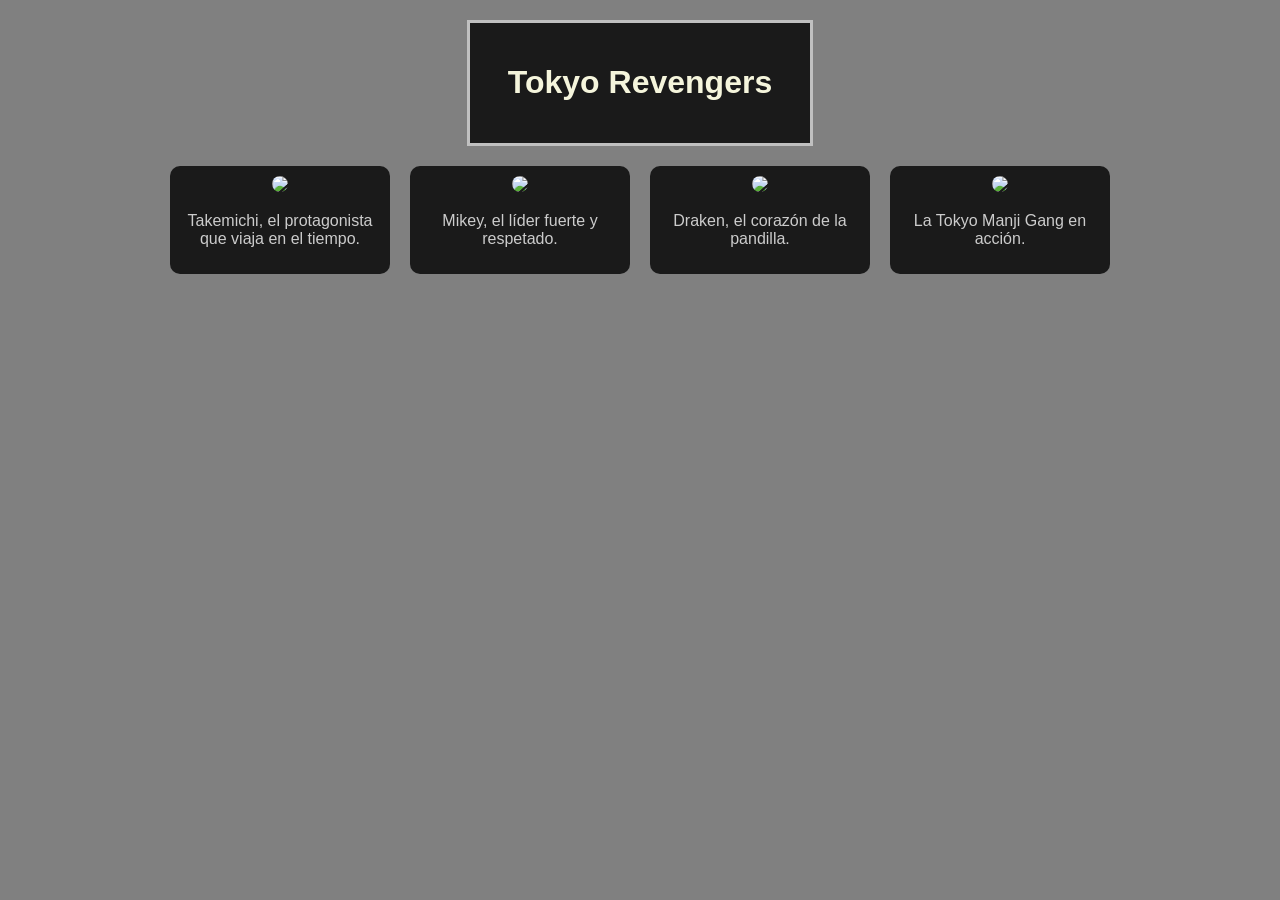
==== mascotas.html @ 8c053570 "Add files via upload" ====
<!DOCTYPE html>
<html lang="en">
<head>
    <meta charset="UTF-8">
    <meta name="viewport" content="width=device-width, initial-scale=1.0">
    <title>Document</title>
</head>

<body>
    <!DOCTYPE html>
<html lang="es">
<head>
    <meta charset="UTF-8">
    <title>tokyo manji</title>

    <style>
        body {
            background-color:gray; /* fondo negro */
            color: white;
            font-family: Arial;
            text-align: center;
        }

        .titulo {
            border: 3px solid silver;
            padding: 20px;
            width: 300px;
            margin: 20px auto;
            background-color: #1a1a1a;
            color: beige;
        }

        .galeria {
            display: flex;
            justify-content: center;
            gap: 20px;
            flex-wrap: wrap;
        }

        .item {
            width: 200px;
            background-color: #1a1a1a;
            padding: 10px;
            border-radius: 10px;
        }

        img {
            width: 100%;
            border-radius: 10px;
        }

        p {
            color: #cccccc;
        }
    </style>
</head>
<body>

    <div class="titulo">
        <h1>Tokyo Revengers</h1>
    </div>

    <div class="galeria">

        <div class="item">
            <img src="https://i.pinimg.com/736x/63/cd/eb/63cdeb1f9952c9dc29262230f0e230fd.jpg">
            <p>Takemichi, el protagonista que viaja en el tiempo.</p>
        </div>

        <div class="item">
            <img src="https://i.pinimg.com/736x/32/8b/e4/328be484527eb502a2caace322136533.jpg">
            <p>Mikey, el líder fuerte y respetado.</p>
        </div>

        <div class="item">
            <img src="https://i.pinimg.com/736x/57/45/50/57455053e91dc50ec79a0a0225493bf4.jpg">
            <p>Draken, el corazón de la pandilla.</p>
        </div>

        <div class="item">
            <img src="https://i.pinimg.com/736x/7b/55/b2/7b55b2c413c3ead1bb7dc591623792a5.jpg">
            <p>La Tokyo Manji Gang en acción.</p>
        </div>

    </div>

</body>
</html>
    <h1><em></em> </h1>
</body>
</html>
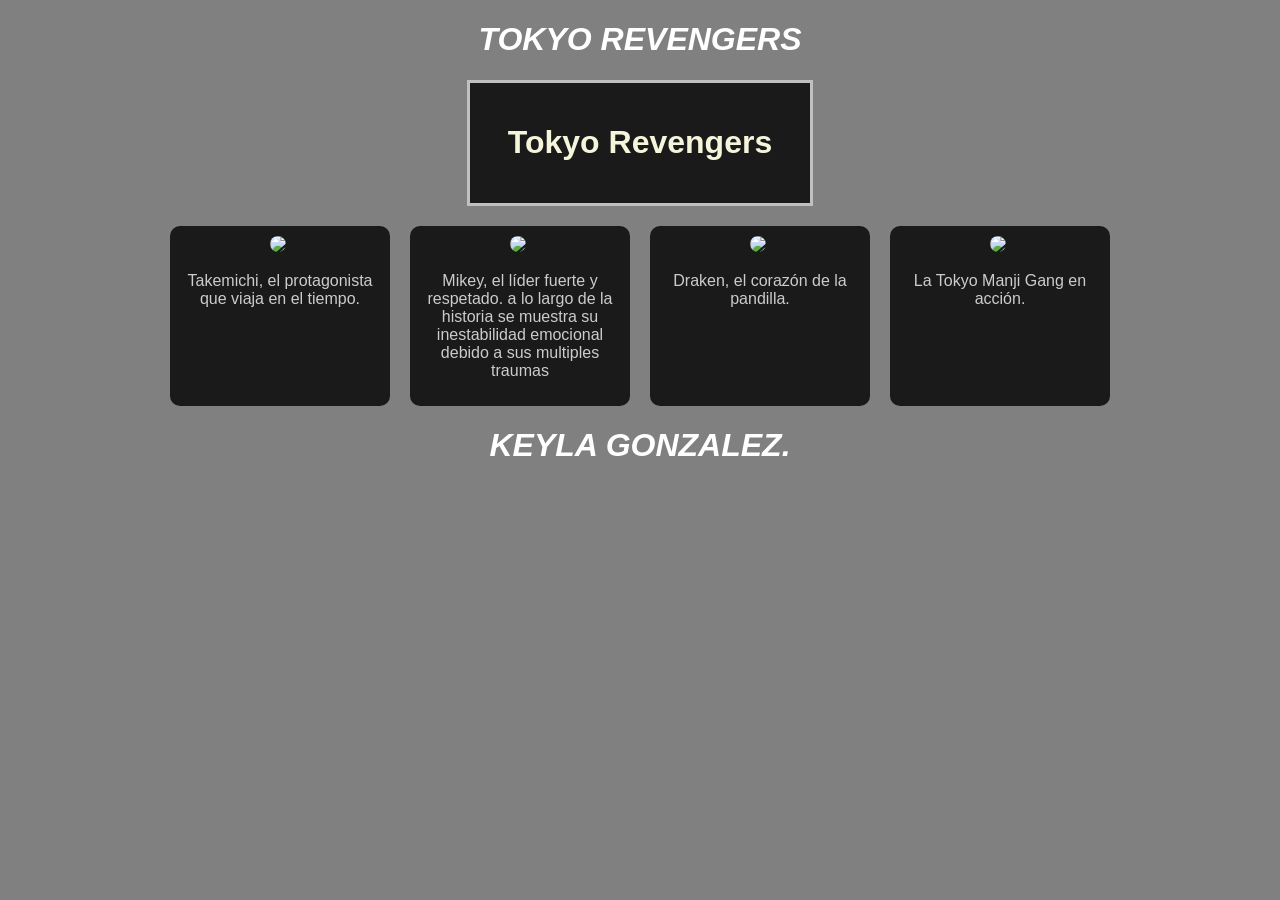
==== commit f6917fcc: "Add files via upload" ====
--- a/mascotas.html
+++ b/mascotas.html
@@ -4,56 +4,19 @@
     <meta charset="UTF-8">
     <meta name="viewport" content="width=device-width, initial-scale=1.0">
     <title>Document</title>
+    <link rel="stylesheet" href="tokyo.css">
 </head>
 
 <body>
     <!DOCTYPE html>
 <html lang="es">
 <head>
+    
+    <h1><em>TOKYO REVENGERS</em></h1>
     <meta charset="UTF-8">
     <title>tokyo manji</title>
-
-    <style>
-        body {
-            background-color:gray; /* fondo negro */
-            color: white;
-            font-family: Arial;
-            text-align: center;
-        }
-
-        .titulo {
-            border: 3px solid silver;
-            padding: 20px;
-            width: 300px;
-            margin: 20px auto;
-            background-color: #1a1a1a;
-            color: beige;
-        }
-
-        .galeria {
-            display: flex;
-            justify-content: center;
-            gap: 20px;
-            flex-wrap: wrap;
-        }
-
-        .item {
-            width: 200px;
-            background-color: #1a1a1a;
-            padding: 10px;
-            border-radius: 10px;
-        }
-
-        img {
-            width: 100%;
-            border-radius: 10px;
-        }
-
-        p {
-            color: #cccccc;
-        }
-    </style>
 </head>
+<h1></h1>
 <body>
 
     <div class="titulo">
@@ -63,22 +26,28 @@
     <div class="galeria">
 
         <div class="item">
-            <img src="https://i.pinimg.com/736x/63/cd/eb/63cdeb1f9952c9dc29262230f0e230fd.jpg">
+            <img src="https://s3.pictorem.com/images/collection/C/CT6MGA1OBR/900_Tokyo-Revengers_tky53.jpg">
+            <img src="https://media.tenor.com/lMyMGiMR9S4AAAAM/tokyo-revengers-manga.gif" alt="">
             <p>Takemichi, el protagonista que viaja en el tiempo.</p>
         </div>
 
         <div class="item">
-            <img src="https://i.pinimg.com/736x/32/8b/e4/328be484527eb502a2caace322136533.jpg">
-            <p>Mikey, el líder fuerte y respetado.</p>
+            <img src="https://gifdb.com/images/high/mikey-tokyo-revengers-close-up-jfly4g9tbrlqv0ih.gif">
+            <img src="https://images-wixmp-ed30a86b8c4ca887773594c2.wixmp.com/f/7b3d2bf0-fd97-475d-af84-c089b252445e/denrm6g-db56706e-ebd8-4cb2-b888-b37de912dba1.gif?token=eyJ0eXAiOiJKV1QiLCJhbGciOiJIUzI1NiJ9.[base64].PaRdWj-cdW1pgoaNDUL0QEeXubjqKv73pjZUh5Mn-08" alt="">
+            <p>Mikey, el líder fuerte y respetado.
+                a lo largo de la historia se muestra su inestabilidad emocional debido a sus multiples traumas
+            </p>
         </div>
 
         <div class="item">
-            <img src="https://i.pinimg.com/736x/57/45/50/57455053e91dc50ec79a0a0225493bf4.jpg">
+            <img src="https://img.wattpad.com/cover/278500884-256-k365036.jpg">
+            <img src="https://i.makeagif.com/media/9-08-2021/U7wRcG.gif" alt="">
             <p>Draken, el corazón de la pandilla.</p>
         </div>
 
         <div class="item">
-            <img src="https://i.pinimg.com/736x/7b/55/b2/7b55b2c413c3ead1bb7dc591623792a5.jpg">
+            <img src="https://i.makeagif.com/media/8-10-2021/YaXCA6.gif">
+            <img src="https://static.posters.cz/image/1300/207481.jpg" alt="">
             <p>La Tokyo Manji Gang en acción.</p>
         </div>
 
@@ -86,6 +55,6 @@
 
 </body>
 </html>
-    <h1><em></em> </h1>
+    <h1><em>KEYLA GONZALEZ.</em> </h1>
 </body>
 </html>
--- a/tokyo.css
+++ b/tokyo.css
@@ -0,0 +1,39 @@
+body {
+            background-image: url(https://images.unsplash.com/photo-1569241095162-e3b9a583b9d3?fm=jpg&q=60&w=3000&auto=format&fit=crop&ixlib=rb-4.1.0&ixid=M3wxMjA3fDB8MHxzZWFyY2h8Mnx8bnViZXMlMjBncmlzZXN8ZW58MHx8MHx8fDA%3D);
+            background-color:gray; /* fondo negro */
+            color: white;
+            font-family: Arial;
+            text-align: center;
+        }
+
+        .titulo {
+            border: 3px solid silver;
+            padding: 20px;
+            width: 300px;
+            margin: 20px auto;
+            background-color: #1a1a1a;
+            color: beige;
+        }
+
+        .galeria {
+            display: inline-flex;
+            justify-content: center;
+            gap: 20px;
+            flex-wrap: wrap;
+        }
+
+        .item {
+            width: 200px;
+            background-color: #1a1a1a;
+            padding: 10px;
+            border-radius: 10px;
+        }
+
+        img {
+            width: 100%;
+            border-radius: 10px;
+        }
+
+        p {
+            color: #cccccc;
+        }
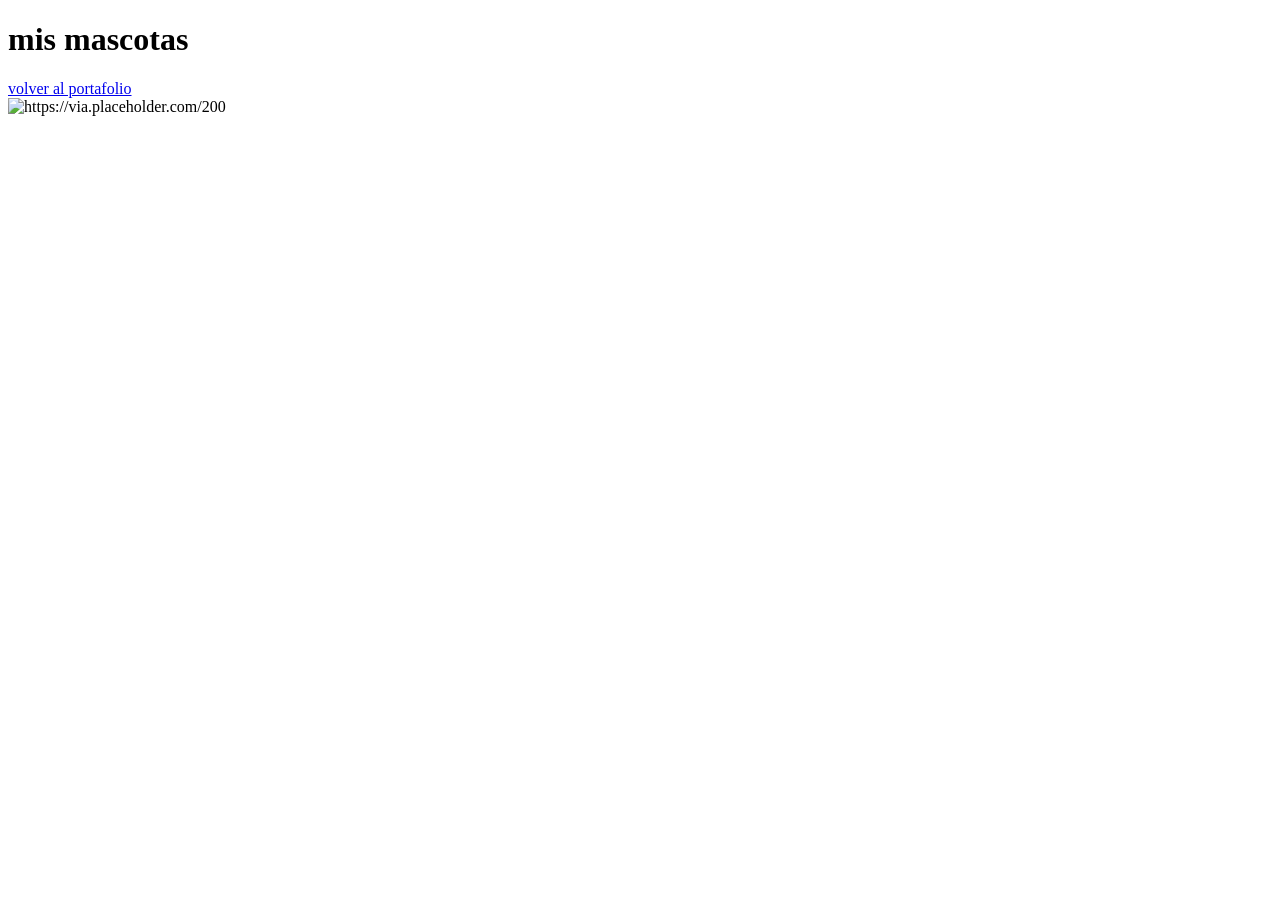
==== commit 5c1d7d54: "Add files via upload" ====
--- a/mascotas.html
+++ b/mascotas.html
@@ -2,59 +2,19 @@
 <html lang="en">
 <head>
     <meta charset="UTF-8">
-    <meta name="viewport" content="width=device-width, initial-scale=1.0">
-    <title>Document</title>
-    <link rel="stylesheet" href="tokyo.css">
+    <title>Mis mascotas</title>
+    <link rel="stylesheet" href="estilos.css">
 </head>
-
 <body>
-    <!DOCTYPE html>
-<html lang="es">
-<head>
+    <header>
+        <h1>mis mascotas</h1>
+        <a href="index.html">volver al portafolio</a>
+    </header>
+    <section>
+        <article>
+            <img src="" alt="https://via.placeholder.com/200">
+        </article>
+    </section>
     
-    <h1><em>TOKYO REVENGERS</em></h1>
-    <meta charset="UTF-8">
-    <title>tokyo manji</title>
-</head>
-<h1></h1>
-<body>
-
-    <div class="titulo">
-        <h1>Tokyo Revengers</h1>
-    </div>
-
-    <div class="galeria">
-
-        <div class="item">
-            <img src="https://s3.pictorem.com/images/collection/C/CT6MGA1OBR/900_Tokyo-Revengers_tky53.jpg">
-            <img src="https://media.tenor.com/lMyMGiMR9S4AAAAM/tokyo-revengers-manga.gif" alt="">
-            <p>Takemichi, el protagonista que viaja en el tiempo.</p>
-        </div>
-
-        <div class="item">
-            <img src="https://gifdb.com/images/high/mikey-tokyo-revengers-close-up-jfly4g9tbrlqv0ih.gif">
-            <img src="https://images-wixmp-ed30a86b8c4ca887773594c2.wixmp.com/f/7b3d2bf0-fd97-475d-af84-c089b252445e/denrm6g-db56706e-ebd8-4cb2-b888-b37de912dba1.gif?token=eyJ0eXAiOiJKV1QiLCJhbGciOiJIUzI1NiJ9.[base64].PaRdWj-cdW1pgoaNDUL0QEeXubjqKv73pjZUh5Mn-08" alt="">
-            <p>Mikey, el líder fuerte y respetado.
-                a lo largo de la historia se muestra su inestabilidad emocional debido a sus multiples traumas
-            </p>
-        </div>
-
-        <div class="item">
-            <img src="https://img.wattpad.com/cover/278500884-256-k365036.jpg">
-            <img src="https://i.makeagif.com/media/9-08-2021/U7wRcG.gif" alt="">
-            <p>Draken, el corazón de la pandilla.</p>
-        </div>
-
-        <div class="item">
-            <img src="https://i.makeagif.com/media/8-10-2021/YaXCA6.gif">
-            <img src="https://static.posters.cz/image/1300/207481.jpg" alt="">
-            <p>La Tokyo Manji Gang en acción.</p>
-        </div>
-
-    </div>
-
-</body>
-</html>
-    <h1><em>KEYLA GONZALEZ.</em> </h1>
 </body>
 </html>
--- a/estilos.css
+++ b/estilos.css
@@ -0,0 +1,4 @@
+{ color black; solidcolor
+
+
+}
